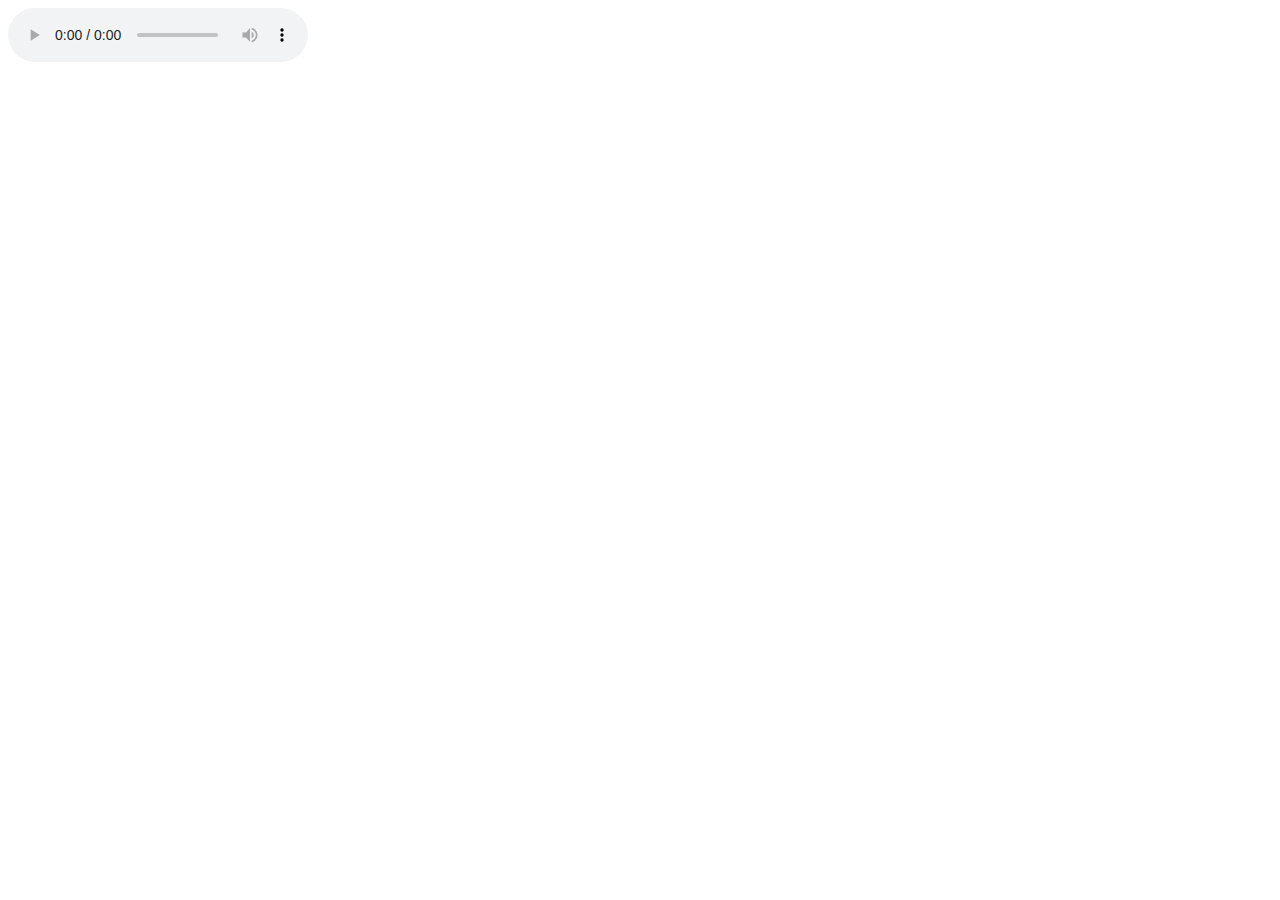
==== html/background.html @ 30a06fc4 "Added JS Objects definitions and some utility functions." ====
<!DOCTYPE html>
<html>
	<head>
		<script type="text/javascript" src="../scripts/jquery-1.9.1.min.js"></script>
		<script type="text/javascript" src="../scripts/jquery-ui.js"></script>
		<script type="text/javascript" src="../scripts/credentials.js"></script>
		<script type="text/javascript" src="../scripts/utilities.js"></script>
		<script type="text/javascript" src="../scripts/app.js"></script>
		<script type="text/javascript" src="../scripts/main.js"></script>
		
		<script type="text/javascript" src="../scripts/song.js"></script>
		<script type="text/javascript" src="../scripts/queue.js"></script>
		<script type="text/javascript" src="../scripts/player.js"></script>
		
		<script type="text/javascript" src="../scripts/soundcloud.js"></script>
	</head>
	<body>
		<audio id="player" src="" controls="true" autoload="true">
			
		</audio>
	</body>
	<script type="text/javascript" charset="utf-8">

		var SOUNDCLOUD_URL_REGEX = new RegExp("^(https?://(www\.)?)?soundcloud.com");
		
		SC.initialize({
			client_id: CLIENT_ID_SOUNDCLOUD
		});
		
		var queue = new Queue();
		var player = new Player(queue);

		// player.player();

	</script>
</html>
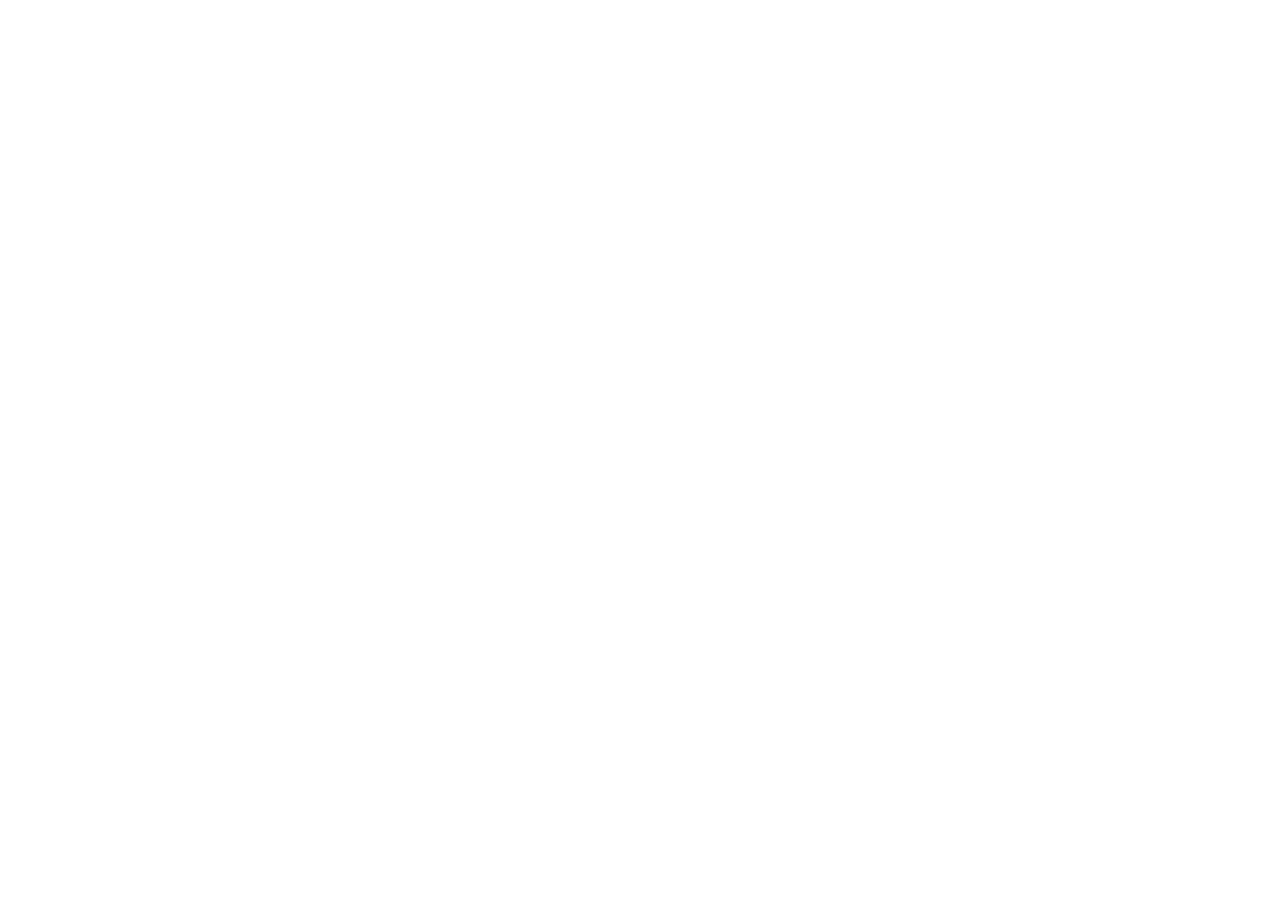
==== commit 6d7e6046: "Fixed sound issue on Safari. Improved the playlist behavior." ====
--- a/html/background.html
+++ b/html/background.html
@@ -3,34 +3,33 @@
 	<head>
 		<script type="text/javascript" src="../scripts/jquery-1.9.1.min.js"></script>
 		<script type="text/javascript" src="../scripts/jquery-ui.js"></script>
+		<script type="text/javascript" src="../scripts/soundcloud.js"></script>
+
+		<script type="text/javascript" src="../scripts/dispatcher.js"></script>
 		<script type="text/javascript" src="../scripts/credentials.js"></script>
-		<script type="text/javascript" src="../scripts/utilities.js"></script>
-		<script type="text/javascript" src="../scripts/app.js"></script>
-		<script type="text/javascript" src="../scripts/main.js"></script>
-		
+		<script type="text/javascript" src="../scripts/utils.js"></script>
+
 		<script type="text/javascript" src="../scripts/song.js"></script>
 		<script type="text/javascript" src="../scripts/queue.js"></script>
 		<script type="text/javascript" src="../scripts/player.js"></script>
-		
-		<script type="text/javascript" src="../scripts/soundcloud.js"></script>
+
 	</head>
 	<body>
-		<audio id="player" src="" controls="true" autoload="true">
-			
-		</audio>
+		<script type="text/javascript" charset="utf-8">
+
+			SOUNDCLOUD_URL_REGEX = new RegExp("^(https?://(www\.)?)?soundcloud.com");
+
+			SC.initialize({
+				client_id: CLIENT_ID_SOUNDCLOUD
+			});
+
+			var queue;
+			var player;
+
+			$(document).ready(function() {
+				queue = new Queue();
+				player = new Player(queue);
+			});
+		</script>
 	</body>
-	<script type="text/javascript" charset="utf-8">
-
-		var SOUNDCLOUD_URL_REGEX = new RegExp("^(https?://(www\.)?)?soundcloud.com");
-		
-		SC.initialize({
-			client_id: CLIENT_ID_SOUNDCLOUD
-		});
-		
-		var queue = new Queue();
-		var player = new Player(queue);
-
-		// player.player();
-
-	</script>
 </html>
